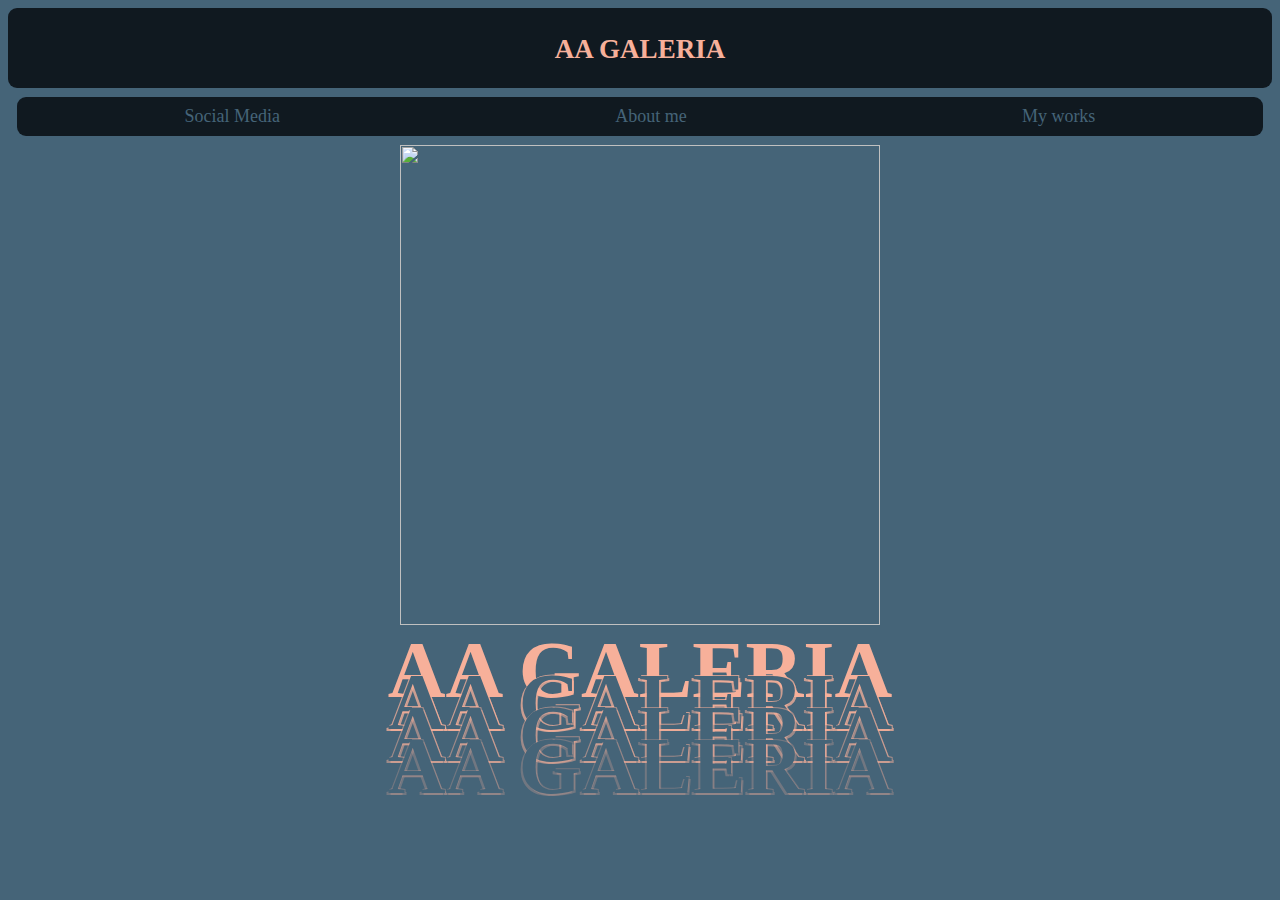
==== index.html @ 70bd68d5 ":)" ====
<!DOCTYPE html>
<html lang="en">
<head>
    <meta charset="UTF-8">
    <meta name="viewport" content="width=device-width, initial-scale=1.0">
    <title>AA GALERIA</title>

    <link rel="stylesheet" href="header_style.css">
    <link rel="stylesheet" href="cont1_style.css">

    <style>
        body {
            background-color: #456478;
            display: flex;
            align-content: center;
            flex-direction: column;
        }
    </style>

</head>
<body>
    <section>
        <div class="header_cont">
            <!-- <header> -->
                <nav class="aa_g">
                    <h1>
                        <a class="aag_navigator" href="#aag">AA GALERIA</a>
                    </h1>
                </nav>

                
            <!-- </header> -->
        </div>

        <div class="navigators_cont">
            <nav class="navs">
                <a class="navigator" href="#socmeds_section">Social Media</a>
                <a class="navigator" href="#about_me_sect">About me</a>
                <a class="navigator" href="#works_section">My works</a>
            </nav>
        </div>
    </section>

    <section class="cont1">
        <div class="aag_cont">
            <p class="aag4">
                AA GALERIA
            </p>
            <p class="aag3">
                AA GALERIA
            </p>
            <p class="aag2">
                AA GALERIA
            </p>
            <p class="aag1">
                AA GALERIA
            </p>
        </div>
        <img class="aag_1_img" src="https://res.cloudinary.com/damtc4g0q/image/upload/v1724324922/aagal_d73ar1.jpg" alt="">
    </section>
</body>
</html>
---- header_style.css ----
.header_cont {
    background-color: #101920;
    display: flex;
    height: 5vh auto;
    justify-content: center;
    /* align-items: center; */
    border-radius: 1vh;
}


.aa_g {
    /* display: flex; */
}

.aag_navigator, .navigator {
    text-decoration: none;
}

.aag_navigator {
    /* display: flex; */
    /* align-self: left; */
    margin: 1vh;
    color: #F7B09A;
    font-family: 'Old Standard TT';
    font-style: bold;
    font-size: 3vh;
}

.navigators_cont {
    background-color: #101920;
    margin: 1vh;
    border-radius: 1vh;
}

.navs {
    height: auto;
    display: flex;
    justify-content: space-around;
    align-items: center;
    /* width: 10vh; */
    /* display: flex; */
    margin-right: 1vh auto;
    /* flex-grow: 1; */
    /* align-self: left; */
    /* flex-wrap: nowrap; */
    /* flex-direction: row; */
    /* margin-left: 80% auto; */
}

.navigator {
    /* display: flex; */
    text-decoration: none;
    font-size: 2vh;
    width: auto;
    color: rgb(69 100 120);
    text-align: center;


    margin: 1vh;

    transition: text-shadow 0.3s,
    color 0.3s;
}

.navigator:hover {
    text-shadow: 0 0 10px  #F7B09A;
    color: #F7B09A;
}
---- cont1_style.css ----
.cont1 {
    display: flex;
    /* grid-template-columns: 1fr;
    grid-template-rows: 1fr;
    place-items: center; */
    align-items: center;
    flex-direction: column-reverse;

    /* flex-direction: column-reverse; */
    /* justify-content: space-around; */
    /* align-content: center; */
    /* grid-template-rows: auto; */
    /* grid-template-columns: 1fr; */
    /* grid-template-rows: 1fr; */

    /* background-color: #001322; */

    /* height: 98vb;
    width: 100%; */

    /* place-items: center; */
}

.aag_cont {
    display: flex;
    /* justify-content: center; */
    align-items: center;
    flex-direction: column-reverse;
    /* grid-area: 1 / 1;
    margin-bottom: 20vb; */
}

.aag_1_img {
    /* margin-top: 5vh; */
    /* display: flex; */
    height: 30vb;
    width: 30vb;
    /* border-radius: 2vb; */


    /* grid-area: 1 / 1; */

    /* margin-right: 120vb;
    margin-top: 20vb; */
}

.aag2 {
    text-shadow: 
                2px 2px 0 rgba(247, 176, 154, 0.75),  
            /* -1px -1px 0 rgba(247, 176, 154, 0.75), */
                1px -1px 0 rgba(247, 176, 154, 0.75),
            -2px 2px 0 rgba(247, 176, 154, 0.75);
    
}

.aag3 {
    text-shadow: 
        2px 2px 0 rgba(247, 176, 154, 0.5),  
    /* -1px -1px 0 rgba(247, 176, 154, 0.5), */
        1px -1px 0 rgba(247, 176, 154, 0.5),
        -2px 2px 0 rgba(247, 176, 154, 0.5);
    
}

.aag4 {
    color: rgb(69 100 120);

    text-shadow: 
        2px 2px 0 rgba(247, 176, 154, 0.25),  
    /* -1px -1px 0 rgba(247, 176, 154, 0.25), */
        1px -1px 0 rgba(247, 176, 154, 0.25),
        -2px 2px 0 rgba(247, 176, 154, 0.25);
}

.aag1 {
    display: flex;
    font-family: 'Old Standard TT';
    font-style: normal;
    font-weight: 700;
    font-size: 6vh;
    color: #F7B09A;
    
    height: 3vb;
    margin: 0%;
    text-align: center;

    transition: text-shadow 0.7s,
    color 0.7s;

}

.aag2, .aag3, .aag4 {
    display: flex;
    font-family: 'Old Standard TT';
    font-style: normal;
    font-weight: 700;
    font-size: 6vh;
    color: rgb(69, 100, 120);

    height: 3vb;
    
    margin: 0%;

    transition: text-shadow 0.7s,
    color 0.7s;

    text-align: center;
}

.aag_cont:hover .aag1 {
    /* background-color: blue; */
    text-shadow: 0 0 20px #F7B09A;
    color: white;
    transition-delay: 0.6s;
}

.aag_cont:hover .aag2 {
    /* background-color: blue; */
    text-shadow: 0 0 20px #F7B09A;
    color: rgb(212, 196, 172);
    transition-delay: 0.4s;
}

.aag_cont:hover .aag3 {
    /* background-color: blue; */
    text-shadow: 0 0 15px #F7B09A;
    color: rgb(170, 187, 139);
    transition-delay: 0.2s;
}

.aag_cont:hover .aag4 {
    text-shadow: 0 0 15px #F7B09A;
    color: rgb(109, 160, 124);
}

/* .aag_1_img {
    width: 300px;
    height: 300px;
    border-radius: 10px;
} */

@media (min-width: 475px) {
    .aag1, .aag2, .aag3, .aag4 {
        font-size: 4rem; 
        height: 2rem;
    }

    .aag_1_img {
        height: 20rem;
        width: 20rem;
       
    }

}


@media (min-width: 640px) {
    .aag1, .aag2, .aag3, .aag4 {
        font-size: 5rem; 
        height: 2rem;
    }

    .aag_1_img {
        height: 30rem;
        width: 30rem;
       
    }
}
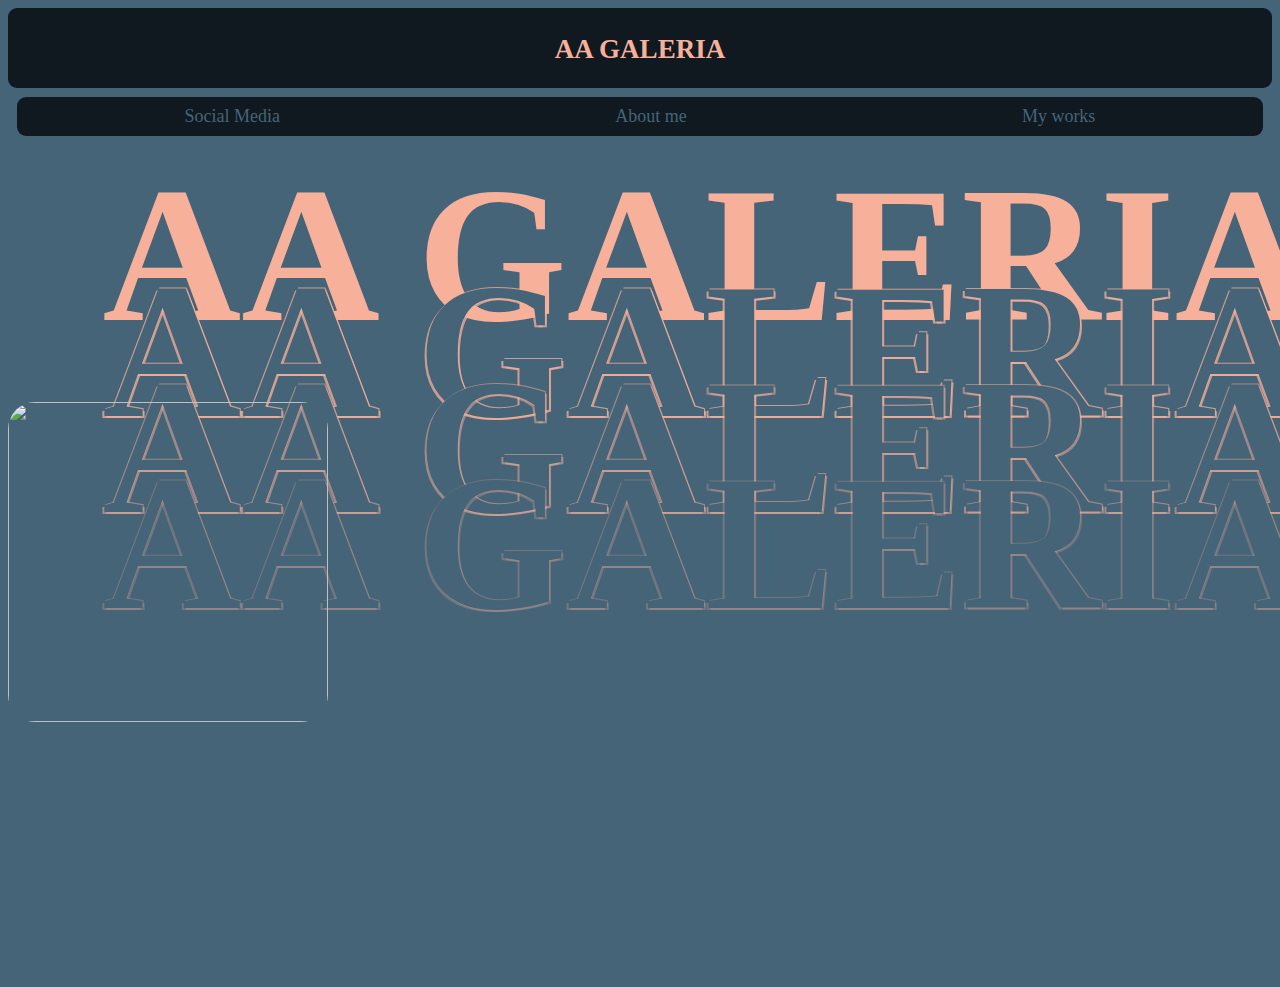
==== commit 61436ef0: ":)" ====
--- a/index.html
+++ b/index.html
@@ -32,14 +32,14 @@
             <!-- </header> -->
         </div>
 
-        <div class="navigators_cont">
-            <nav class="navs">
-                <a class="navigator" href="#socmeds_section">Social Media</a>
-                <a class="navigator" href="#about_me_sect">About me</a>
-                <a class="navigator" href="#works_section">My works</a>
-            </nav>
-        </div>
     </section>
+    <div class="navigators_cont">
+        <nav class="navs">
+            <a class="navigator" href="#socmeds_section">Social Media</a>
+            <a class="navigator" href="#about_me_sect">About me</a>
+            <a class="navigator" href="#works_section">My works</a>
+        </nav>
+    </div>
 
     <section class="cont1">
         <div class="aag_cont">
--- a/header_style.css
+++ b/header_style.css
@@ -27,6 +27,8 @@
 }
 
 .navigators_cont {
+    position: sticky;
+    top: 10px;
     background-color: #101920;
     margin: 1vh;
     border-radius: 1vh;
--- a/cont1_style.css
+++ b/cont1_style.css
@@ -31,6 +31,8 @@
 }
 
 .aag_1_img {
+    border-radius: 3vb;
+    /* box-shadow: 5px 5px 1px rgba(0, 0, 0, 0.514); */
     /* margin-top: 5vh; */
     /* display: flex; */
     height: 30vb;
@@ -157,12 +159,53 @@
 @media (min-width: 640px) {
     .aag1, .aag2, .aag3, .aag4 {
         font-size: 5rem; 
-        height: 2rem;
+        height: 2.2rem;
     }
 
     .aag_1_img {
         height: 30rem;
         width: 30rem;
-       
+    }
+}
+
+@media (min-width: 768px) {
+    .aag1, .aag2, .aag3, .aag4 {
+        font-size: 7rem; 
+        height: 3.3rem;
+    }
+
+    .aag_1_img {
+        height: 40rem;
+        width: 40rem;
+    }
+}
+
+@media (min-width: 1024px) {
+    .cont1 {
+        /* background-color: rgb(6, 21, 37); */
+        display: grid;
+        grid-template-columns: 1fr;
+        grid-template-rows: 1fr;
+        place-items: center;
+        /* height: 100vh; */
+    }
+
+    .cont1 .aag_cont {
+        grid-area: 1 / 1;
+        margin-bottom: 50vb;
+    }
+
+    .aag1, .aag2, .aag3, .aag4 {
+        font-size: 12rem; 
+        height: 6rem;
+    }
+
+    .cont1 .aag_1_img {
+        height: 20rem;
+        width: 20rem;
+        grid-area: 1 / 1;
+
+        margin-right: 120vb;
+        /* margin-top: 300px; */
     }
 }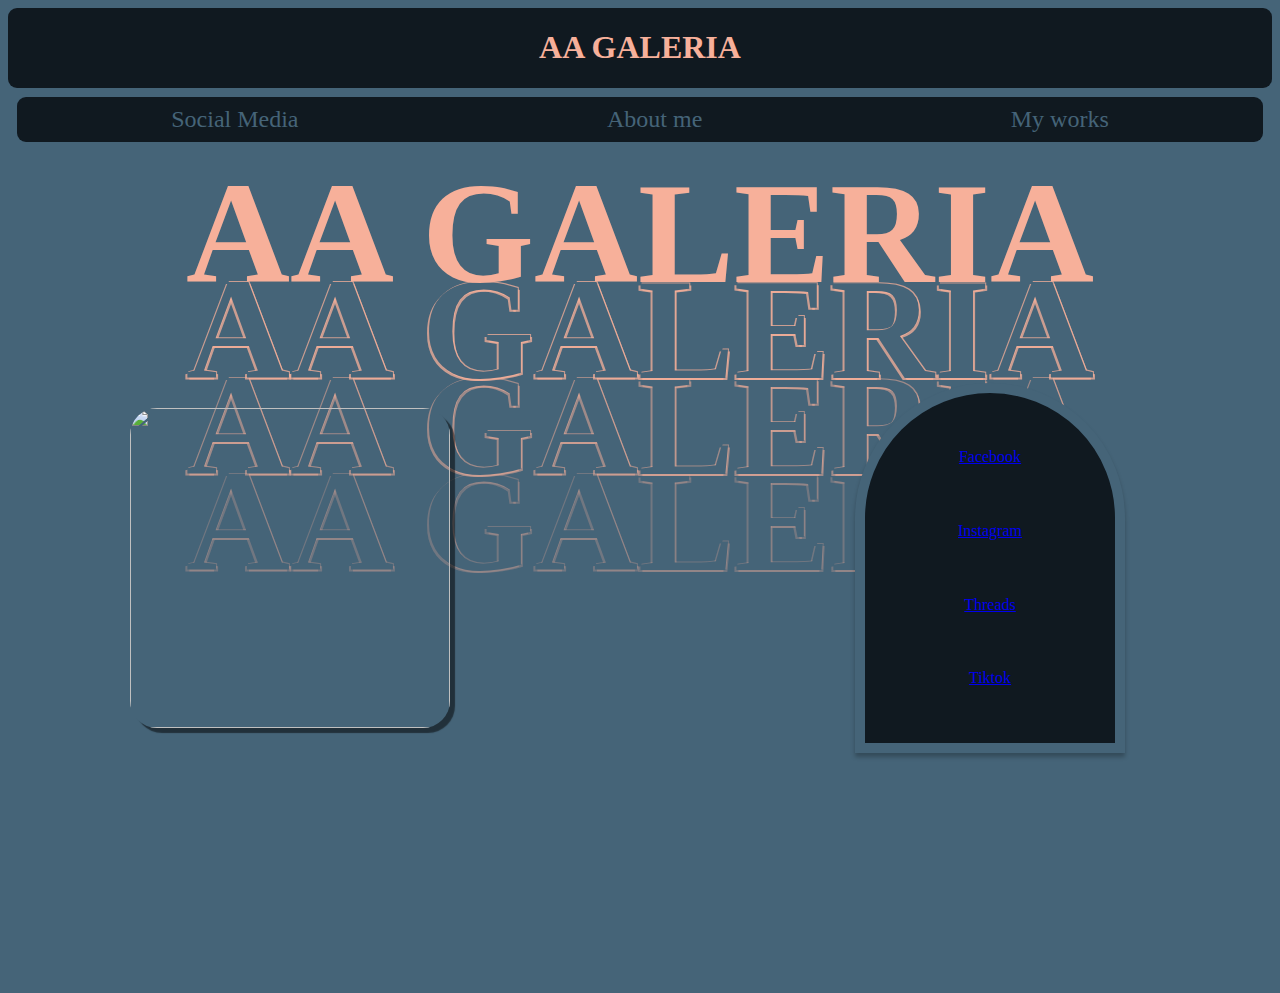
==== commit 9673ad27: ":)" ====
--- a/index.html
+++ b/index.html
@@ -43,20 +43,26 @@
 
     <section class="cont1">
         <div class="aag_cont">
-            <p class="aag4">
+            <p class="aag1">
+                AA GALERIA
+            </p>
+            <p class="aag2">
                 AA GALERIA
             </p>
             <p class="aag3">
                 AA GALERIA
             </p>
-            <p class="aag2">
-                AA GALERIA
-            </p>
-            <p class="aag1">
+            <p class="aag4">
                 AA GALERIA
             </p>
         </div>
         <img class="aag_1_img" src="https://res.cloudinary.com/damtc4g0q/image/upload/v1724324922/aagal_d73ar1.jpg" alt="">
+        <div class="drawing_1">
+            <a class="socmed_link" href="https://www.facebook.com/profile.php?id=100075645289081&mibextid=ZbWKwL" target="_blank">Facebook</a>
+            <a class="socmed_link" href="https://www.instagram.com/aa_galeria?igsh=aWtuY2doNnJsN25s" target="_blank">Instagram</a>
+            <a class="socmed_link" href="https://www.threads.net/@aa_galeria" target="_blank">Threads</a>
+            <a class="socmed_link" href="https://www.tiktok.com/@aa_galeria?_t=8p6CY7mWbJw&_r=1" target="_blank">Tiktok</a>
+        </div>
     </section>
 </body>
 </html>--- a/header_style.css
+++ b/header_style.css
@@ -8,8 +8,8 @@
 }
 
 
-.aa_g {
-    /* display: flex; */
+.aag_cont {
+    /* background: linear-gradient(to bottom, #101920, #040608); */
 }
 
 .aag_navigator, .navigator {
@@ -27,6 +27,7 @@
 }
 
 .navigators_cont {
+    z-index: 7;
     position: sticky;
     top: 10px;
     background-color: #101920;
@@ -68,3 +69,13 @@
     text-shadow: 0 0 10px  #F7B09A;
     color: #F7B09A;
 }
+
+@media (min-width: 1024px) {
+    .aag_navigator {
+        font-size: 2rem;
+    }
+
+    .navigator {
+        font-size: 1.5rem;
+    }
+}
--- a/cont1_style.css
+++ b/cont1_style.css
@@ -25,14 +25,15 @@
     display: flex;
     /* justify-content: center; */
     align-items: center;
-    flex-direction: column-reverse;
+    flex-direction: column;
     /* grid-area: 1 / 1;
     margin-bottom: 20vb; */
 }
 
 .aag_1_img {
+    z-index: 5;
     border-radius: 3vb;
-    /* box-shadow: 5px 5px 1px rgba(0, 0, 0, 0.514); */
+    box-shadow: 5px 5px 1px rgba(0, 0, 0, 0.514);
     /* margin-top: 5vh; */
     /* display: flex; */
     height: 30vb;
@@ -46,16 +47,23 @@
     margin-top: 20vb; */
 }
 
+.drawing_1 {
+    display: none;
+}
+
 .aag2 {
+    z-index: 3;
     text-shadow: 
                 2px 2px 0 rgba(247, 176, 154, 0.75),  
             /* -1px -1px 0 rgba(247, 176, 154, 0.75), */
                 1px -1px 0 rgba(247, 176, 154, 0.75),
             -2px 2px 0 rgba(247, 176, 154, 0.75);
     
+    
 }
 
 .aag3 {
+    z-index: 2;
     text-shadow: 
         2px 2px 0 rgba(247, 176, 154, 0.5),  
     /* -1px -1px 0 rgba(247, 176, 154, 0.5), */
@@ -65,6 +73,7 @@
 }
 
 .aag4 {
+    z-index: 1;
     color: rgb(69 100 120);
 
     text-shadow: 
@@ -88,6 +97,8 @@
 
     transition: text-shadow 0.7s,
     color 0.7s;
+
+    z-index: 4;
 
 }
 
@@ -190,22 +201,131 @@
         /* height: 100vh; */
     }
 
-    .cont1 .aag_cont {
+    .aag_cont {
         grid-area: 1 / 1;
         margin-bottom: 50vb;
-    }
-
-    .aag1, .aag2, .aag3, .aag4 {
-        font-size: 12rem; 
+
+        /* display: flex;
+        flex-direction: column-reverse; */
+    }
+
+    .aag1, .aag2, .aag3, .aag4 {
+        font-size: 9rem; 
         height: 6rem;
     }
 
-    .cont1 .aag_1_img {
+    .aag_1_img {
         height: 20rem;
         width: 20rem;
         grid-area: 1 / 1;
 
-        margin-right: 120vb;
+        margin-right: 700px;
         /* margin-top: 300px; */
     }
+
+    .drawing_1 {
+        z-index: 6;
+        display: flex;
+        flex-direction: column;
+        justify-content: space-evenly;
+        align-items: center;
+        
+        grid-area: 1 / 1;
+
+        width: 250px;
+        height: 350px;
+
+        /* position: absolute;
+        top: 200px;
+        left: 600px; */
+        /* margin-top: 20vb; */
+        margin-left: 700px;
+
+        background: #101920;
+        border: 10px solid #456478;
+        box-shadow: 0px 4px 4px rgba(0, 0, 0, 0.25);
+        border-radius: 200px 200px 0px 0px;
+    }
+}
+
+@media (min-width: 1440px) {
+    .aag1, .aag2, .aag3, .aag4 {
+        font-size: 12rem; 
+        height: 6rem;
+    }
+
+    .aag_1_img {
+        height: 22rem;
+        width: 22rem;
+
+        margin-right: 1000px;
+    }
+
+    .drawing_1 {
+        margin-left: 70rem;
+    }
+}
+
+/* @media (min-width: 1536px) {
+    .aag1, .aag2, .aag3, .aag4 {
+        font-size: 12rem; 
+        height: 6rem;
+    }
+
+    .aag_1_img {
+        height: 22rem;
+        width: 22rem;
+
+        margin-right: 1000px;
+    }
+
+    .drawing_1 {
+        margin-left: 70rem;
+    }
+} */
+
+@media (min-width: 1841px) {
+    .aag1, .aag2, .aag3, .aag4 {
+        font-size: 15rem; 
+        height: 7rem;
+    }
+
+    .aag_1_img {
+        height: 25rem;
+        width: 25rem;
+
+        margin-right: 1400px;
+    }
+
+    .drawing_1 {
+        width: 350px;
+        height: 450px;
+        margin-left: 90rem;
+    }
+}
+
+@media (min-width:2048px) {
+    .aag1, .aag2, .aag3, .aag4 {
+        font-size: 17rem; 
+        height: 7rem;
+    }
+
+    .aag_1_img {
+        height: 25rem;
+        width: 25rem;
+
+        margin-right: 1500px;
+        margin-bottom: 100px;
+    }
+
+    .drawing_1 {
+        width: 450px;
+        height: 550px;
+        margin-left: 90rem;
+        margin-bottom: 100px;
+
+        border-radius: 15rem 15rem 0px 0px;
+    }
+
+
 }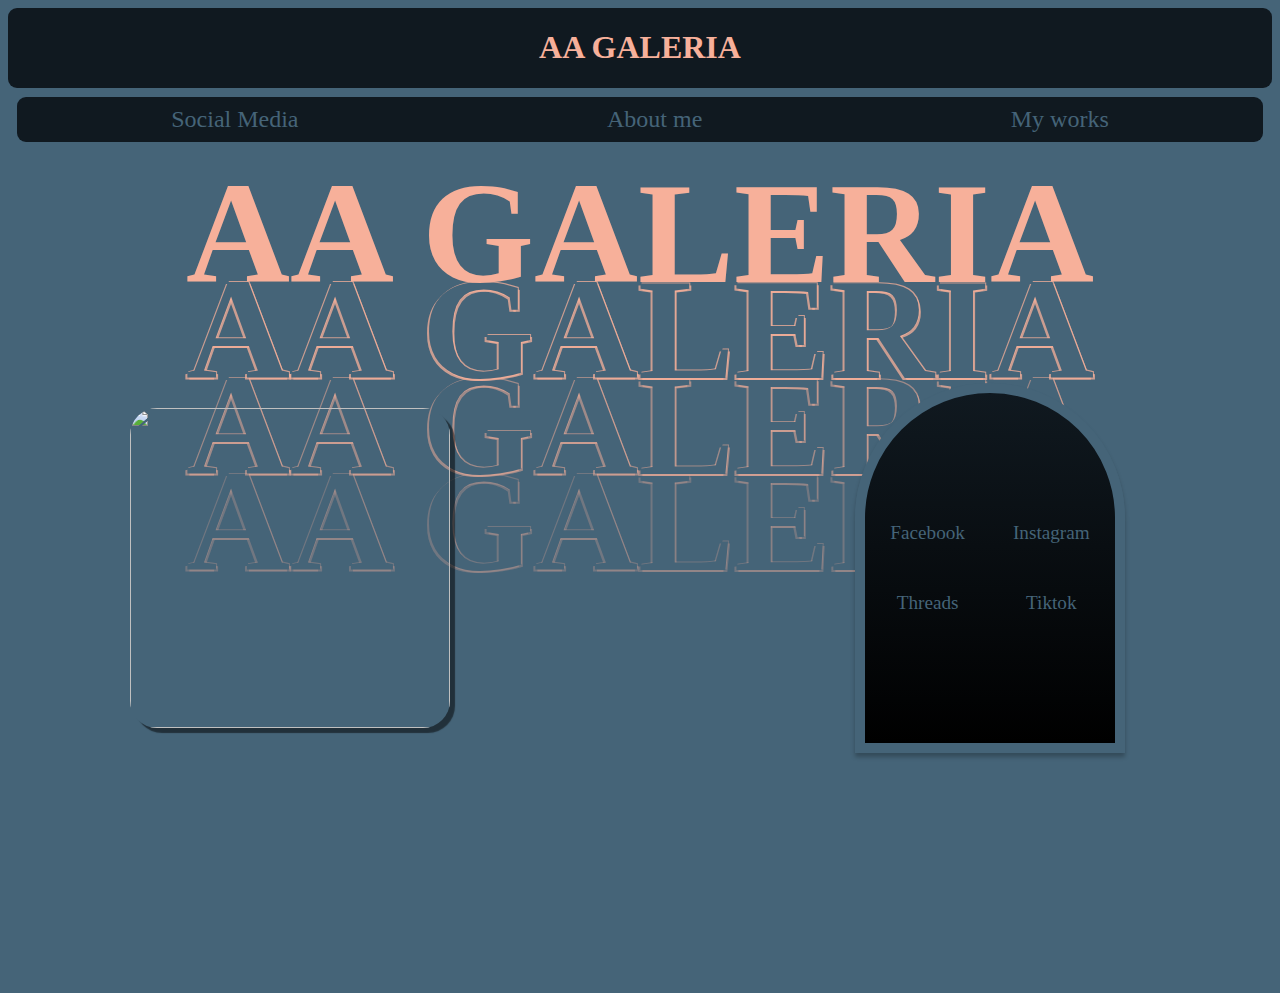
==== commit 183aca77: ":)" ====
--- a/index.html
+++ b/index.html
@@ -58,10 +58,22 @@
         </div>
         <img class="aag_1_img" src="https://res.cloudinary.com/damtc4g0q/image/upload/v1724324922/aagal_d73ar1.jpg" alt="">
         <div class="drawing_1">
-            <a class="socmed_link" href="https://www.facebook.com/profile.php?id=100075645289081&mibextid=ZbWKwL" target="_blank">Facebook</a>
-            <a class="socmed_link" href="https://www.instagram.com/aa_galeria?igsh=aWtuY2doNnJsN25s" target="_blank">Instagram</a>
-            <a class="socmed_link" href="https://www.threads.net/@aa_galeria" target="_blank">Threads</a>
-            <a class="socmed_link" href="https://www.tiktok.com/@aa_galeria?_t=8p6CY7mWbJw&_r=1" target="_blank">Tiktok</a>
+            <div class="socmed_cont" id="socmeds_section">
+                <a class="socmed_link" href="https://www.facebook.com/profile.php?id=100075645289081&mibextid=ZbWKwL" target="_blank">Facebook</a>
+                <a class="socmed_link" href="https://www.instagram.com/aa_galeria?igsh=aWtuY2doNnJsN25s" target="_blank">Instagram</a>
+                <a class="socmed_link" href="https://www.threads.net/@aa_galeria" target="_blank">Threads</a>
+                <a class="socmed_link" href="https://www.tiktok.com/@aa_galeria?_t=8p6CY7mWbJw&_r=1" target="_blank">Tiktok</a>
+            </div>
+        </div>
+    </section>
+
+    <section id="socmeds_section">
+        <div class="disappear_nav">
+            <div>
+                <a class="socmed_link" href="https://www.facebook.com/profile.php?id=100075645289081&mibextid=ZbWKwL" target="_blank">Facebook</a>
+                <a class="socmed_link" href="https://www.instagram.com/aa_galeria?igsh=aWtuY2doNnJsN25s" target="_blank">Instagram</a>
+                <a class="socmed_link" href="https://www.threads.net/@aa_galeria" target="_blank">Threads</a>
+                <a class="socmed_link" href="https://www.tiktok.com/@aa_galeria?_t=8p6CY7mWbJw&_r=1" target="_blank">Tiktok</a>
         </div>
     </section>
 </body>
--- a/header_style.css
+++ b/header_style.css
@@ -8,9 +8,9 @@
 }
 
 
-.aag_cont {
+/* .aag_cont { */
     /* background: linear-gradient(to bottom, #101920, #040608); */
-}
+/* } */
 
 .aag_navigator, .navigator {
     text-decoration: none;
@@ -79,3 +79,13 @@
         font-size: 1.5rem;
     }
 }
+
+@media (min-width: 2048px) {
+    .aag_navigator {
+        font-size: 4rem;
+    }
+
+    .navigator {
+        font-size: 2.5rem;
+    }
+}
--- a/cont1_style.css
+++ b/cont1_style.css
@@ -5,6 +5,8 @@
     place-items: center; */
     align-items: center;
     flex-direction: column-reverse;
+
+    /* background-color: #101920; */
 
     /* flex-direction: column-reverse; */
     /* justify-content: space-around; */
@@ -152,6 +154,31 @@
     border-radius: 10px;
 } */
 
+.disappear_nav {
+    margin-top: 10vb;
+    background-color: #101920;
+    display: flex;
+    justify-content: space-around;
+    align-items: center;
+    border-radius: 1vh;
+}
+
+.socmed_link {
+    text-decoration: none;
+    color: #456478;
+    margin: 1vb;
+
+    transition: color 0.5s,
+    text-shadow 0.5s;
+}
+
+.socmed_link:hover {
+    color: #F7B09A;
+    text-shadow: 0 0 2vh #F7B09A;
+
+    /* box-shadow: 0 1vb 1vb #F7B09A; */
+}
+
 @media (min-width: 475px) {
     .aag1, .aag2, .aag3, .aag4 {
         font-size: 4rem; 
@@ -192,6 +219,10 @@
 }
 
 @media (min-width: 1024px) {
+    .disappear_nav {
+        display: none;
+    }
+
     .cont1 {
         /* background-color: rgb(6, 21, 37); */
         display: grid;
@@ -226,9 +257,11 @@
     .drawing_1 {
         z-index: 6;
         display: flex;
-        flex-direction: column;
+        /* flex-direction: column; */
         justify-content: space-evenly;
         align-items: center;
+
+        background: linear-gradient(to bottom, #101920, #000000);
         
         grid-area: 1 / 1;
 
@@ -241,10 +274,22 @@
         /* margin-top: 20vb; */
         margin-left: 700px;
 
-        background: #101920;
+        /* background: #101920; */
         border: 10px solid #456478;
         box-shadow: 0px 4px 4px rgba(0, 0, 0, 0.25);
         border-radius: 200px 200px 0px 0px;
+    }
+
+    .socmed_cont {
+        display: grid;
+        grid-template-columns: auto auto;
+        width: auto;
+        place-items: center;
+    }
+
+    .socmed_link {
+        margin: 1.5rem;
+        font-size: 1.2rem;
     }
 }
 
@@ -326,6 +371,57 @@
 
         border-radius: 15rem 15rem 0px 0px;
     }
-
-
+}
+
+@media (min-width: 2560px) {
+    .cont1 {
+        display: flex;
+        flex-direction: row;
+        justify-content: center;
+        /* align-content: center; */
+        /* grid-template-columns: auto auto auto;
+        grid-template-rows: 0fr;
+        place-items: none; */
+    }
+
+    .aag_cont {
+        margin: 0%;
+        order: 2;
+        /* display: inline-block; */
+    }
+
+    .aag1, .aag2, .aag3, .aag4 {
+        /* display: flex; */
+
+        font-size: 12rem; 
+        height: 8rem;
+
+    }
+
+    .aag_1_img {
+        /* display: inline-block; */
+        margin: 0%;
+        order: 1;
+
+        /* height: 27rem;
+        width: 27rem; */
+
+        /* margin-right: 1800px;
+        margin-bottom: 100px; */
+    }
+
+    .drawing_1 {
+        /* display: inline-block; */
+        margin: 0%;
+        order: 3;
+        /* width: 450px;
+        height: 550px;
+        margin-left: 120rem; */
+        /* margin-bottom: 100px; */
+
+        /* border-radius: 15rem 15rem 0px 0px; */
+    }
+    .socmed_link {
+        font-size: 2rem;
+    }
 }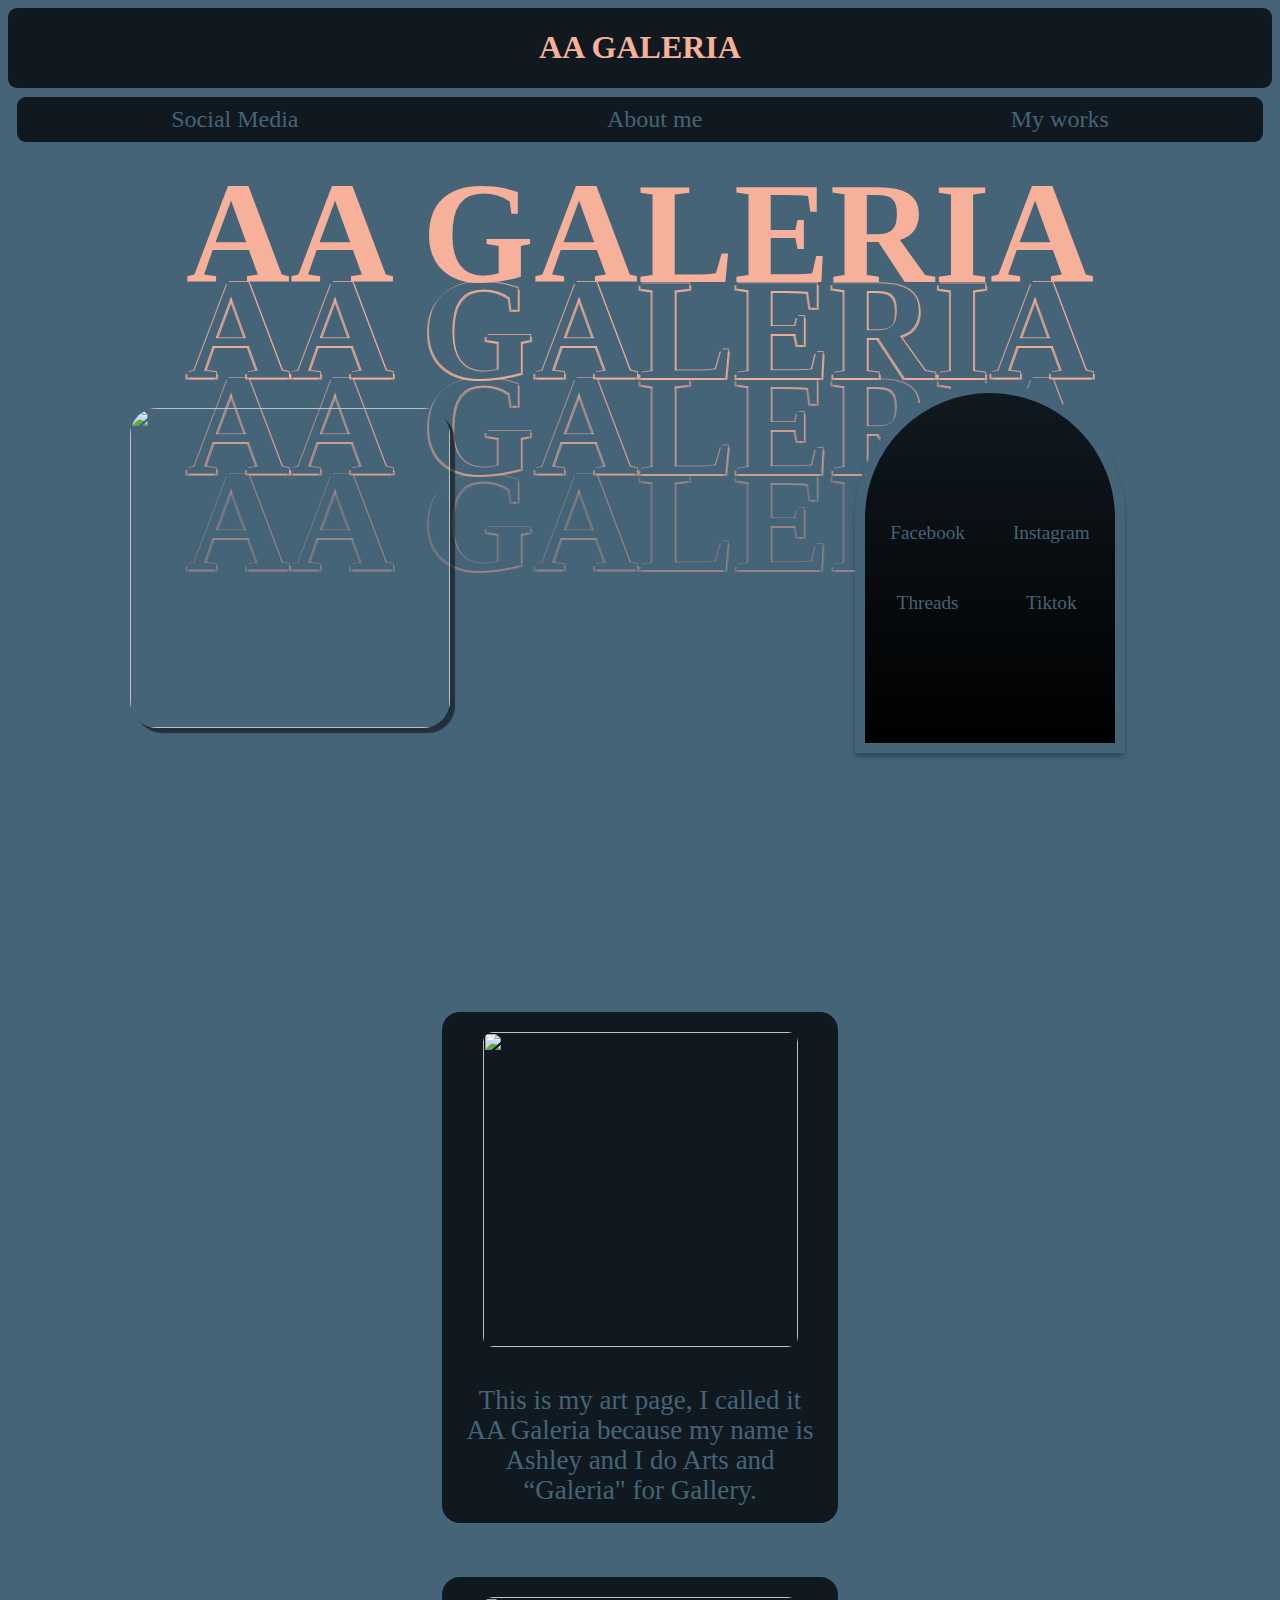
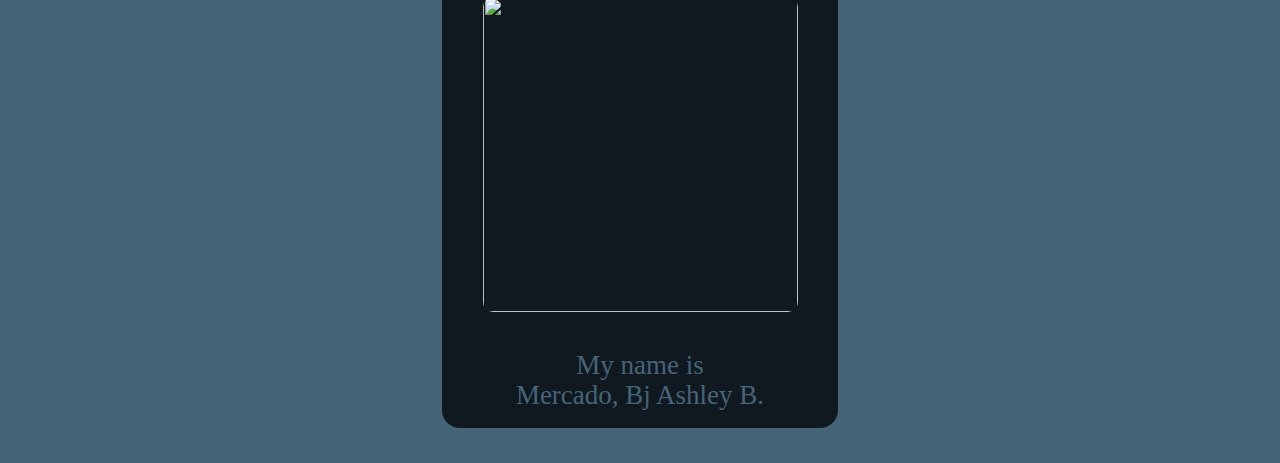
==== commit e2b81f13: ":)" ====
--- a/index.html
+++ b/index.html
@@ -7,6 +7,7 @@
 
     <link rel="stylesheet" href="header_style.css">
     <link rel="stylesheet" href="cont1_style.css">
+    <link rel="stylesheet" href="about_me_style.css">
 
     <style>
         body {
@@ -69,12 +70,34 @@
 
     <section id="socmeds_section">
         <div class="disappear_nav">
-            <div>
                 <a class="socmed_link" href="https://www.facebook.com/profile.php?id=100075645289081&mibextid=ZbWKwL" target="_blank">Facebook</a>
                 <a class="socmed_link" href="https://www.instagram.com/aa_galeria?igsh=aWtuY2doNnJsN25s" target="_blank">Instagram</a>
                 <a class="socmed_link" href="https://www.threads.net/@aa_galeria" target="_blank">Threads</a>
                 <a class="socmed_link" href="https://www.tiktok.com/@aa_galeria?_t=8p6CY7mWbJw&_r=1" target="_blank">Tiktok</a>
         </div>
     </section>
+
+    <section class="about_me" id="about_me_sect">
+        <div class="cont3">
+            <div class="aag_intro">
+                <img class="aag2_img" src="https://res.cloudinary.com/damtc4g0q/image/upload/v1724324922/aagal_d73ar1.jpg" alt="">
+                <p class="aag_intro_txt">
+                    This is my art page, I called it AA Galeria because my name is <span class="glow_aag">A</span>shley and I do <span class="glow_aag">A</span>rts and “<span class="glow_aag">Galeria</span>" for Gallery.    
+                </p>
+            </div>
+            <div class="me_intro">
+                <img class="me_intro_img" src="https://res.cloudinary.com/damtc4g0q/image/upload/v1724324946/Ash_xzbngl.jpg" alt="">
+                <p class="me_intro_txt">
+                    My name is <br>
+                    <span class="mi_name">
+                        Mercado, Bj Ashley B.
+                    </span>
+                </p>
+                <!-- <p class="mi_name">
+                    Mercado, Bj Ashley B.
+                </p> -->
+            </div>
+        </div>
+    </section>
 </body>
 </html>--- a/cont1_style.css
+++ b/cont1_style.css
@@ -375,17 +375,18 @@
 
 @media (min-width: 2560px) {
     .cont1 {
+        /* width: 100%; */
         display: flex;
         flex-direction: row;
         justify-content: center;
-        /* align-content: center; */
+        /* align-items: center; */
         /* grid-template-columns: auto auto auto;
         grid-template-rows: 0fr;
         place-items: none; */
     }
 
     .aag_cont {
-        margin: 0%;
+        margin: 2%;
         order: 2;
         /* display: inline-block; */
     }
@@ -400,7 +401,7 @@
 
     .aag_1_img {
         /* display: inline-block; */
-        margin: 0%;
+        margin: 2%;
         order: 1;
 
         /* height: 27rem;
@@ -412,7 +413,7 @@
 
     .drawing_1 {
         /* display: inline-block; */
-        margin: 0%;
+        margin: 2%;
         order: 3;
         /* width: 450px;
         height: 550px;
--- a/about_me_style.css
+++ b/about_me_style.css
@@ -0,0 +1,55 @@
+.about_me {
+    display: flex;
+    justify-content: center;
+    /* justify-content: space-around; */
+}
+
+.cont3 {
+    display: grid;
+    grid-template-columns: auto;
+    grid-template-rows: auto auto;
+    /* justify-content: space-around; */
+}
+
+.aag_intro, .me_intro {
+    /* width: 300px; */
+    /* height: 400px; */
+
+    background: rgb(16, 25, 32);
+    border-radius: 2vh;
+
+    margin: 3vh;
+
+    display: flex;
+    /* justify-content: space-around; */
+    align-items: center;
+    flex-direction: column;
+    flex-wrap: nowrap;
+    /* align-items: center; */
+}
+
+.aag2_img, .me_intro_img {
+    margin: 20px;
+    width: 35vh;
+    height: 35vh;
+    border-radius: 10px;
+    /* display: flex;
+    flex-wrap: wrap; */
+
+    transition: opacity 0.3s,
+    color 0.3s;
+}
+
+.aag_intro_txt, .me_intro_txt {
+    margin: 2vh;
+    width: 40vh;
+    /* height: 170px; */
+    font-family: 'Old Standard TT';
+    font-style: normal;
+    font-weight: 400;
+    font-size: 3vh;
+    line-height: 30px;
+    text-align: center;
+                
+    color: #456478;
+}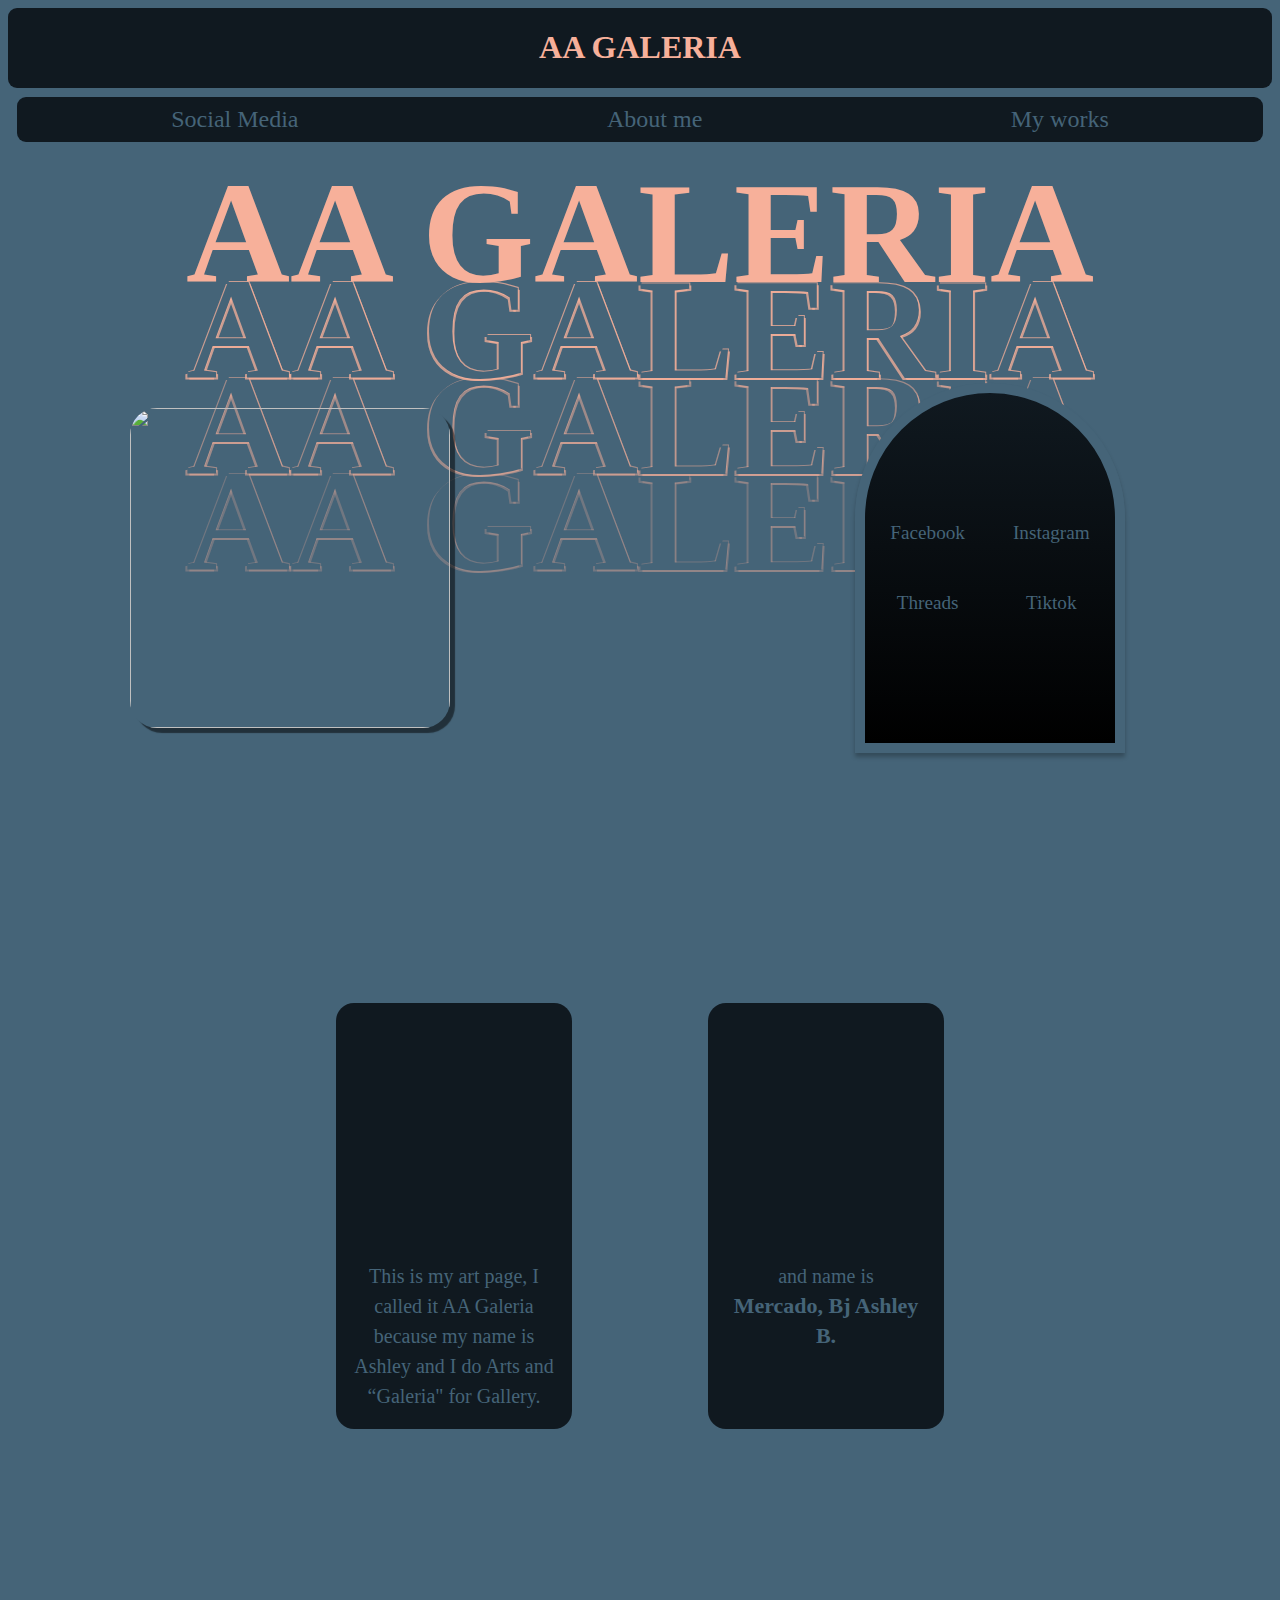
==== commit 8a26b7cc: ":)" ====
--- a/index.html
+++ b/index.html
@@ -88,7 +88,7 @@
             <div class="me_intro">
                 <img class="me_intro_img" src="https://res.cloudinary.com/damtc4g0q/image/upload/v1724324946/Ash_xzbngl.jpg" alt="">
                 <p class="me_intro_txt">
-                    My name is <br>
+                    and name is <br>
                     <span class="mi_name">
                         Mercado, Bj Ashley B.
                     </span>
--- a/about_me_style.css
+++ b/about_me_style.css
@@ -1,13 +1,17 @@
 .about_me {
     display: flex;
     justify-content: center;
+    /* margin-top: 5vb; */
+    margin-bottom: 20vb;
     /* justify-content: space-around; */
 }
 
 .cont3 {
-    display: grid;
-    grid-template-columns: auto;
-    grid-template-rows: auto auto;
+    display: flex;
+    flex-direction: column;
+    /* display: grid; */
+    /* grid-template-columns: auto auto; */
+    /* grid-template-rows: auto auto; */
     /* justify-content: space-around; */
 }
 
@@ -16,9 +20,9 @@
     /* height: 400px; */
 
     background: rgb(16, 25, 32);
-    border-radius: 2vh;
+    border-radius: 2vb;
 
-    margin: 3vh;
+    margin: 2vb;
 
     display: flex;
     /* justify-content: space-around; */
@@ -30,8 +34,9 @@
 
 .aag2_img, .me_intro_img {
     margin: 20px;
-    width: 35vh;
-    height: 35vh;
+    height: 200px;
+    /* width: 35vh; */
+    /* height: 35vh; */
     border-radius: 10px;
     /* display: flex;
     flex-wrap: wrap; */
@@ -42,14 +47,101 @@
 
 .aag_intro_txt, .me_intro_txt {
     margin: 2vh;
-    width: 40vh;
+    width: 200px;
     /* height: 170px; */
     font-family: 'Old Standard TT';
     font-style: normal;
     font-weight: 400;
-    font-size: 3vh;
+    font-size: 20px;
     line-height: 30px;
     text-align: center;
                 
     color: #456478;
+}
+
+.me_intro_img:hover {
+    opacity: 0;
+}
+
+.glow_aag {
+    transition: color 0.5s,
+    text-shadow 0.5s;
+}
+
+.aag_intro:hover .glow_aag {
+    color: rgb(255, 255, 255);
+    text-shadow: 0 0 5px rgb(247, 176, 154);
+}
+
+.mi_name {
+    margin: 0px;
+    /* width: 235px; */
+    /* height: 130px; */
+    font-family: 'Old Standard TT';
+    font-style: normal;
+    font-weight: 700;
+    font-size: 22px;
+    /* line-height: 19px; */
+    text-align: center;
+
+    color: #456478;
+
+    transition: color 0.5s,
+    text-shadow 0.5s;
+
+}
+
+.me_intro:hover .mi_name{
+    color: rgb(255, 255, 255);
+    text-shadow: 0 0 5px rgb(247, 176, 154);
+}
+
+@media (min-width: 768px) {
+    .cont3 {
+        display: grid;
+        grid-template-columns: auto auto;
+        column-gap: 100px;
+    }
+}
+
+@media (min-width: 1440px) {
+    .cont3 {
+        column-gap: 15rem;
+    }
+
+    .aag2_img, .me_intro_img {
+        /* margin: 5rem; */
+        height: 20rem;
+        border-radius: 1.1rem;
+    }
+    
+    .aag_intro_txt, .me_intro_txt {
+        font-size: 1.5rem;
+        width: 320px;
+    }
+    
+    .mi_name {
+        font-size: 2rem;
+    }
+}
+
+@media (min-width: 2560px) {
+    .about_me {
+        margin-top: 200px;
+    }
+
+    .aag2_img, .me_intro_img {
+        /* margin: 5rem; */
+        height: 30rem;
+    }
+    
+    .aag_intro_txt, .me_intro_txt {
+        font-size: 2.5rem;
+        width: 480px;
+        line-height: 2.5rem;
+    }
+    
+    .mi_name {
+        font-size: 3rem;
+    }
 }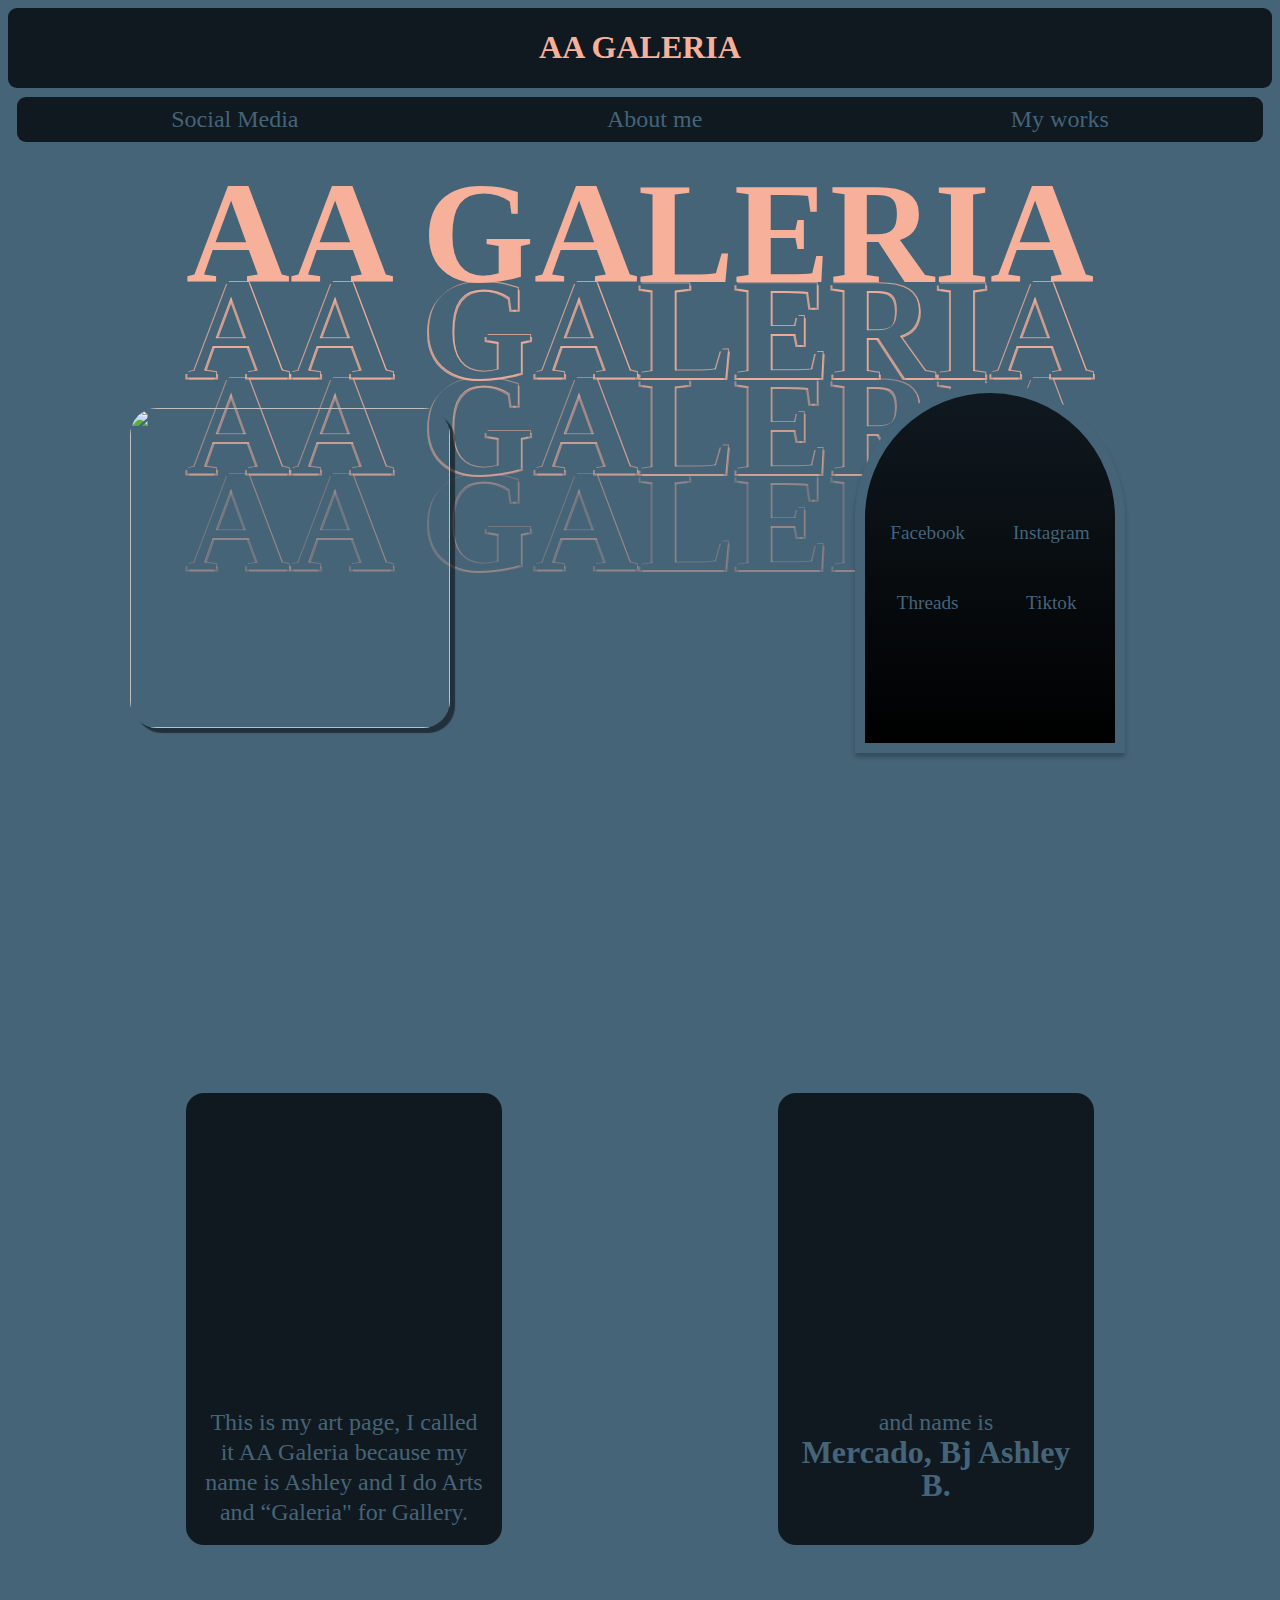
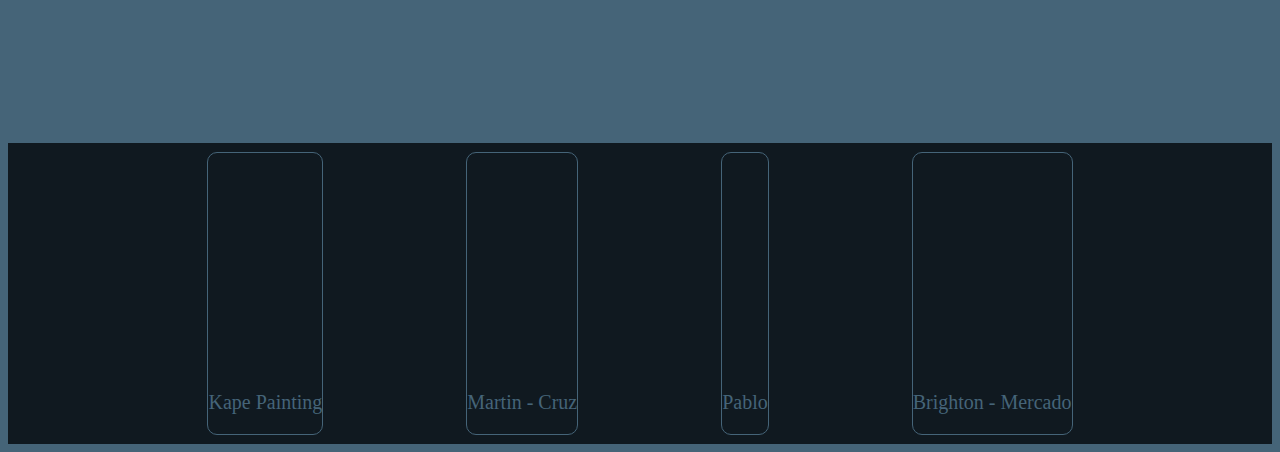
==== commit e4f09970: ":)" ====
--- a/index.html
+++ b/index.html
@@ -8,6 +8,7 @@
     <link rel="stylesheet" href="header_style.css">
     <link rel="stylesheet" href="cont1_style.css">
     <link rel="stylesheet" href="about_me_style.css">
+    <link rel="stylesheet" href="works_style.css">
 
     <style>
         body {
@@ -99,5 +100,37 @@
             </div>
         </div>
     </section>
+
+    <section class="works_sect">
+        <div class="cont4" id="works_section">
+            <div class="proj">
+                <img class="proj_img" src="https://res.cloudinary.com/damtc4g0q/image/upload/v1724324944/kape_painting_dnzcnm.jpg" alt="">
+                <p class="proj_ttl">
+                    Kape Painting
+                </p>
+            </div>
+    
+            <div class="proj">
+                <img class="proj_img" src="https://res.cloudinary.com/damtc4g0q/image/upload/v1724324943/MamCha_qnunjp.jpg" alt="">
+                <p class="proj_ttl">
+                    Martin - Cruz
+                </p>
+            </div>
+    
+            <div class="proj">
+                <img class="proj_img" src="https://res.cloudinary.com/damtc4g0q/image/upload/v1724445423/BGYO_emd1tb.jpg" alt="">
+                <p class="proj_ttl">
+                    Pablo
+                </p>
+            </div>
+    
+            <div class="proj">
+                <img class="proj_img" src="https://res.cloudinary.com/damtc4g0q/image/upload/v1724445425/them_uvnjjq.jpg" alt="">
+                <p class="proj_ttl">
+                    Brighton - Mercado
+                </p>
+            </div>
+        </div>
+    </section>
 </body>
 </html>--- a/about_me_style.css
+++ b/about_me_style.css
@@ -97,6 +97,10 @@
 }
 
 @media (min-width: 768px) {
+    .about_me {
+        margin-top: 10vb;
+    }
+
     .cont3 {
         display: grid;
         grid-template-columns: auto auto;
@@ -104,11 +108,29 @@
     }
 }
 
-@media (min-width: 1440px) {
+@media (min-width: 1024px) {
     .cont3 {
         column-gap: 15rem;
     }
 
+    .aag2_img, .me_intro_img {
+        /* margin: 5rem; */
+        height: 16rem;
+        border-radius: 1rem;
+    }
+    
+    .aag_intro_txt, .me_intro_txt {
+        font-size: 1.5rem;
+        width: 280px;
+    }
+    
+    .mi_name {
+        font-size: 2rem;
+    }
+
+}
+
+@media (min-width: 1440px) {
     .aag2_img, .me_intro_img {
         /* margin: 5rem; */
         height: 20rem;
@@ -120,9 +142,9 @@
         width: 320px;
     }
     
-    .mi_name {
+    /* .mi_name {
         font-size: 2rem;
-    }
+    } */
 }
 
 @media (min-width: 2560px) {
--- a/works_style.css
+++ b/works_style.css
@@ -0,0 +1,70 @@
+.works_sect {
+    background-color: rgb(16, 25, 32);
+    display: flex;
+    justify-content: center;
+}
+
+.cont4 {
+    /* display: grid; */
+    /* grid-template-columns: auto auto auto; */
+    /* place-items: center; */
+    display: flex;
+    align-items: center;
+    flex-direction: column;
+    /* justify-content: space-around; */
+}
+
+.proj {
+    display: grid;
+    place-items: center;
+
+    border: 0.1vb solid #456478;
+    border-radius: 10px;
+    margin: 1vb;
+
+    transition: border 0.5s;
+}
+
+.proj_img {
+    height: 200px;
+    border-radius: 1vb;
+    margin: 1vb;
+
+    color: #456478;
+}
+
+.proj_ttl {
+    font-family: 'Old Standard TT';
+    font-style: normal;
+    font-size: 20px;
+    text-align: center;
+                
+    /* color: rgb(247, 176, 154); */
+    color: #456478;
+
+    transition: color 0.5s;
+}
+
+.proj:hover {
+    border: 0.1vb solid rgb(247, 176, 154);
+}
+
+.proj:hover .proj_ttl {
+    color: rgb(247, 176, 154);
+}
+
+@media (min-width: 768px) {
+    .cont4 {
+        flex-direction: row;
+        justify-content: space-around;
+        /* width: 768px; */
+        flex-wrap: wrap;
+    }
+}
+
+@media (min-width: 1024px) {
+    .cont4 {
+        width: 1008px;
+    }
+}
+
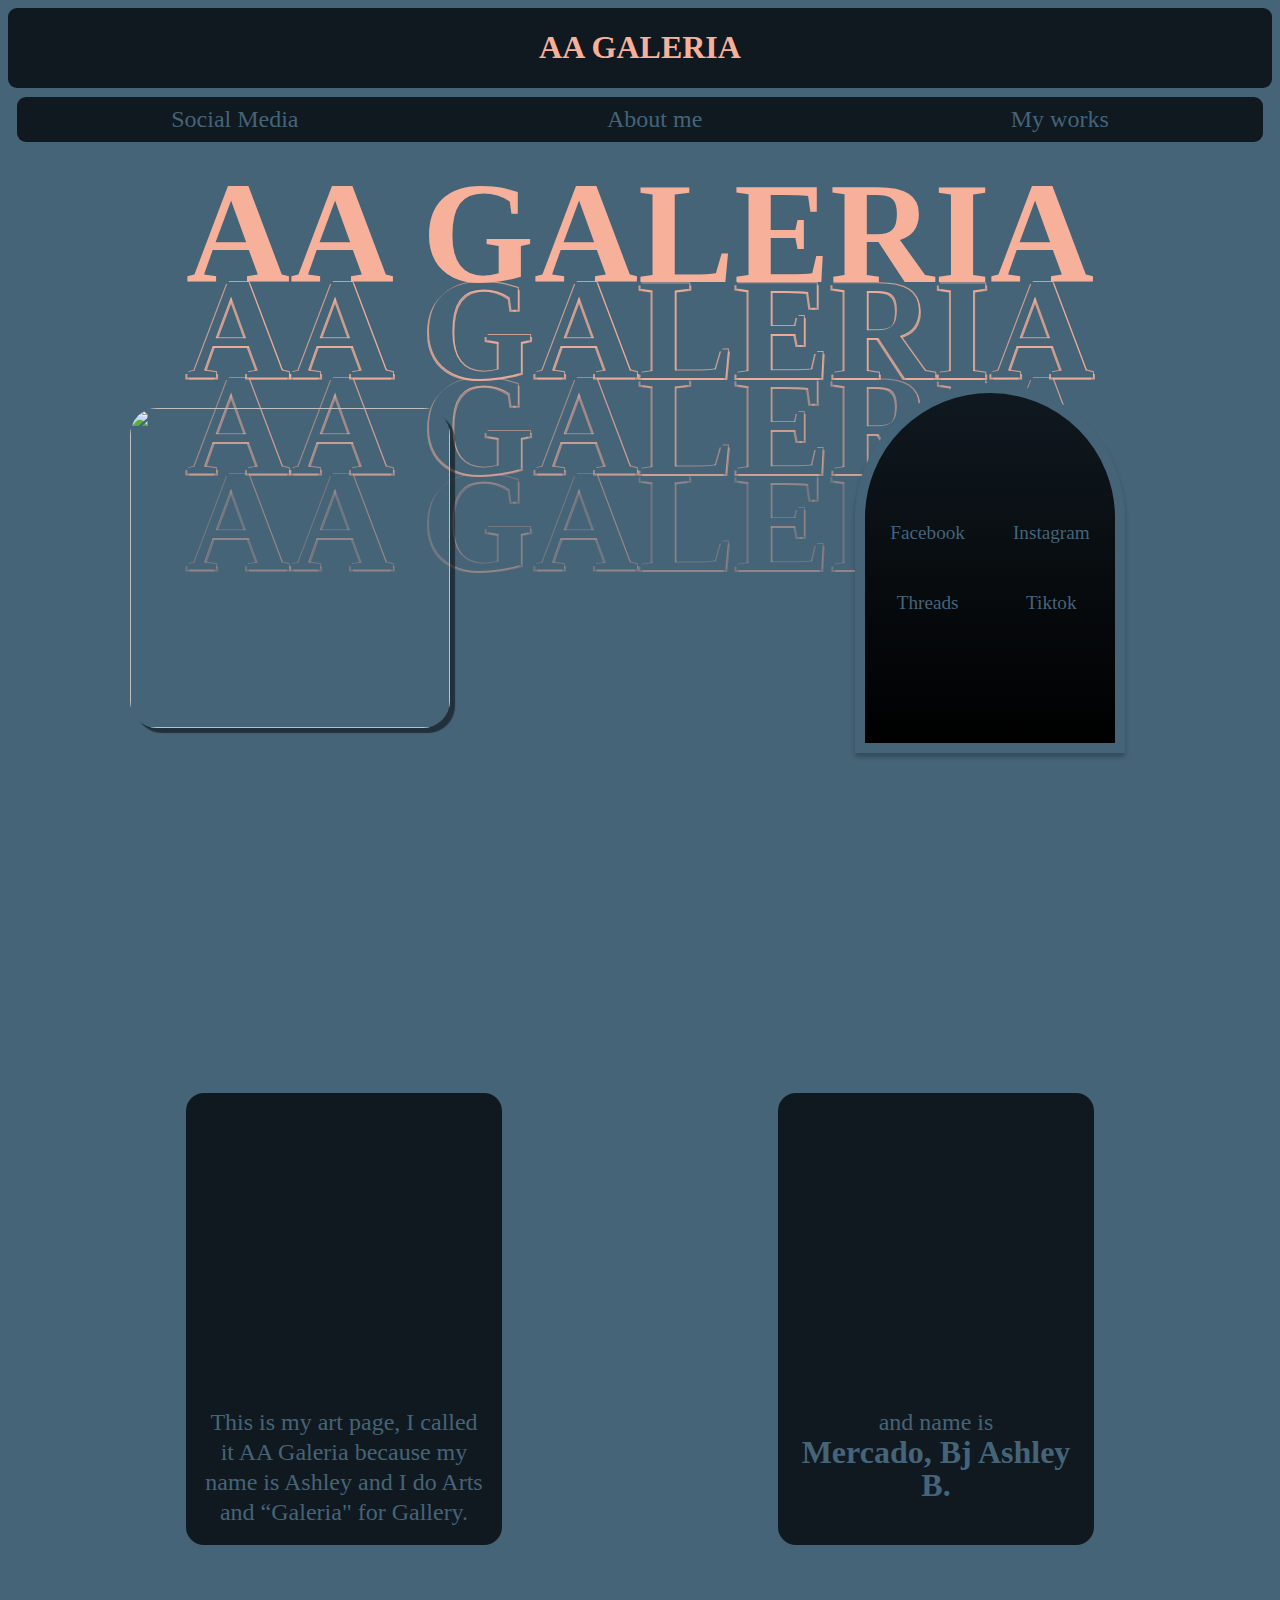
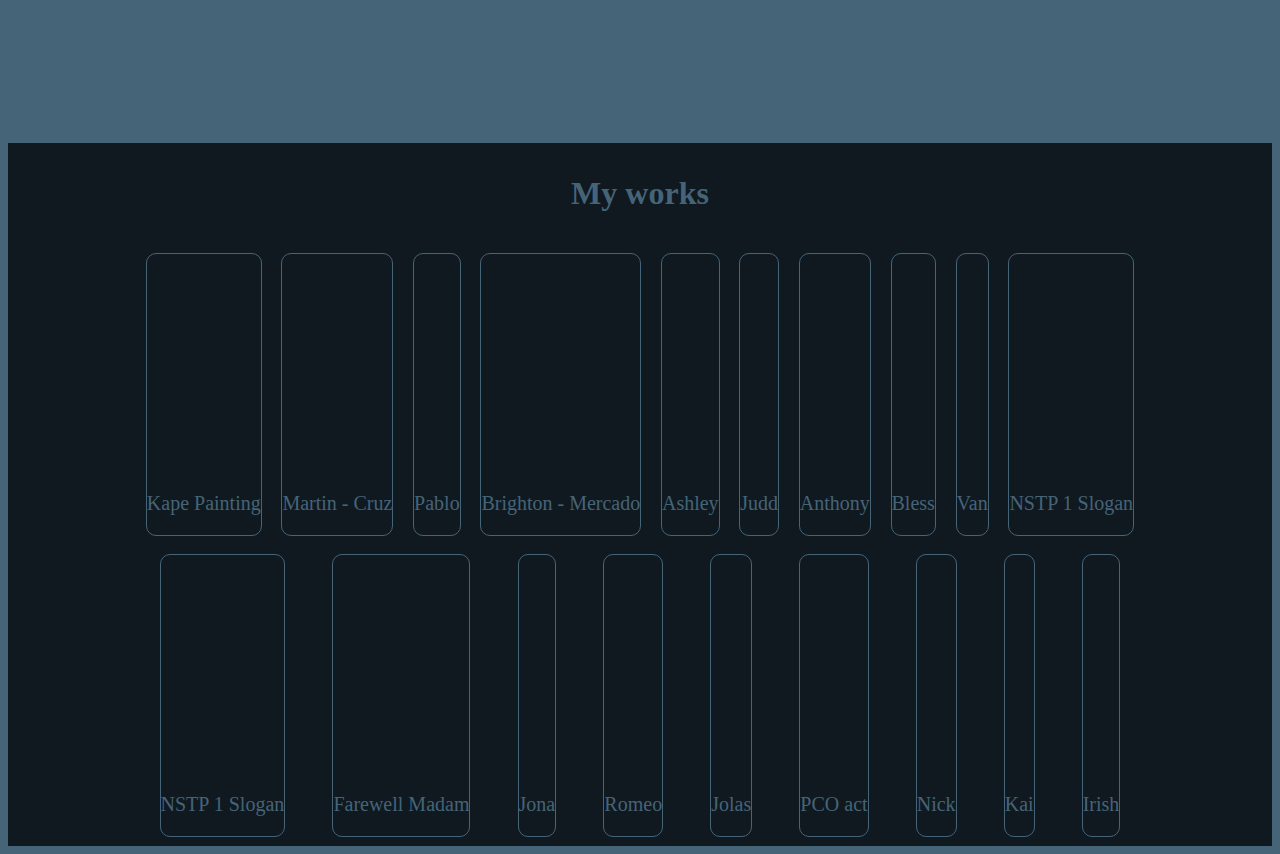
==== commit 5f913c23: ":)" ====
--- a/index.html
+++ b/index.html
@@ -102,6 +102,9 @@
     </section>
 
     <section class="works_sect">
+        <p class="my_works">
+            My works
+        </p>
         <div class="cont4" id="works_section">
             <div class="proj">
                 <img class="proj_img" src="https://res.cloudinary.com/damtc4g0q/image/upload/v1724324944/kape_painting_dnzcnm.jpg" alt="">
@@ -128,6 +131,111 @@
                 <img class="proj_img" src="https://res.cloudinary.com/damtc4g0q/image/upload/v1724445425/them_uvnjjq.jpg" alt="">
                 <p class="proj_ttl">
                     Brighton - Mercado
+                </p>
+            </div>
+
+            <div class="proj">
+                <img class="proj_img" src="https://res.cloudinary.com/damtc4g0q/image/upload/v1725653648/c4f2db0bc50a1541927b66aab34a5292_mjkt1x.jpg" alt="">
+                <p class="proj_ttl">
+                    Ashley
+                </p>
+            </div>
+
+            <div class="proj">
+                <img class="proj_img" src="https://res.cloudinary.com/damtc4g0q/image/upload/v1725653648/cf83efc439f8892f8b87af64c458e676_chyubn.jpg" alt="">
+                <p class="proj_ttl">
+                    Judd
+                </p>
+            </div>
+
+            <div class="proj">
+                <img class="proj_img" src="https://res.cloudinary.com/damtc4g0q/image/upload/v1725653648/fbbe6bca1aa0f88f326127bcc78aaa6e_fl4bgy.jpg" alt="">
+                <p class="proj_ttl">
+                    Anthony
+                </p>
+            </div>
+
+            <div class="proj">
+                <img class="proj_img" src="https://res.cloudinary.com/damtc4g0q/image/upload/v1725653648/998584647c91dae0157a695dd8a26766_ewam0e.jpg" alt="">
+                <p class="proj_ttl">
+                    Bless
+                </p>
+            </div>
+
+            <div class="proj">
+                <img class="proj_img" src="https://res.cloudinary.com/damtc4g0q/image/upload/v1725653649/d8c2d8271218bb459b2ae8a3237379b3_fmtn3b.jpg" alt="">
+                <p class="proj_ttl">
+                    Van
+                </p>
+            </div>
+
+            <div class="proj">
+                <img class="proj_img" src="https://res.cloudinary.com/damtc4g0q/image/upload/v1725653650/FB_IMG_1725628121394_izstdr.jpg" alt="">
+                <p class="proj_ttl">
+                    NSTP 1 Slogan
+                </p>
+            </div>
+
+            <div class="proj">
+                <img class="proj_img" src="https://res.cloudinary.com/damtc4g0q/image/upload/v1725653650/FB_IMG_1725628118897_ohsufx.jpg" alt="">
+                <p class="proj_ttl">
+                    NSTP 1 Slogan
+                </p>
+            </div>
+
+            <div class="proj">
+                <img class="proj_img" src="https://res.cloudinary.com/damtc4g0q/image/upload/v1725653650/FB_IMG_1725628129010_uvipng.jpg" alt="">
+                <p class="proj_ttl">
+                    Farewell Madam
+                </p>
+            </div>
+
+            <div class="proj">
+                <img class="proj_img" src="https://res.cloudinary.com/damtc4g0q/image/upload/v1725653649/a1e0e18d69d7bdfbebe6879a2806fba0_rixowx.jpg" alt="">
+                <p class="proj_ttl">
+                    Jona
+                </p>
+            </div>
+
+            <div class="proj">
+                <img class="proj_img" src="https://res.cloudinary.com/damtc4g0q/image/upload/v1725653648/1bba734da9ac41abf97b0d55150c7778_rsrlrn.jpg" alt="">
+                <p class="proj_ttl">
+                    Romeo
+                </p>
+            </div>
+
+            <div class="proj">
+                <img class="proj_img" src="https://res.cloudinary.com/damtc4g0q/image/upload/v1725653648/b73f0be0584bffc901f488f2fe89b603_bpprki.jpg" alt="">
+                <p class="proj_ttl">
+                    Jolas
+                </p>
+            </div>
+
+            <div class="proj">
+                <img class="proj_img" src="https://res.cloudinary.com/damtc4g0q/image/upload/v1725653649/FB_IMG_1725628105412_oihlq3.jpg" alt="">
+                <p class="proj_ttl">
+                    PCO act
+                </p>
+            </div>
+
+            <div class="proj">
+                <img class="proj_img" src="https://res.cloudinary.com/damtc4g0q/image/upload/v1725653649/198a4cce23b53c56040392367f57cf70_e4oqqt.jpg" alt="">
+                <p class="proj_ttl">
+                    Nick
+                </p>
+            </div>
+
+            <div class="proj">
+                <img class="proj_img" src="https://res.cloudinary.com/damtc4g0q/image/upload/v1725653649/4c3205a4478942d4958fb97ecd0c3986_co7p7p.jpg" alt="">
+                <p class="proj_ttl">
+                    Kai
+                </p>
+            </div>
+
+            <div class="proj">
+                <img class="proj_img" src="https://res.cloudinary.com/damtc4g0q/image/upload/v1725653649/2b7f07220d5a102fb64237ee3a2483b7_oenqzt.jpg" alt="">
+                <p class="proj_ttl">
+                    Irish
                 </p>
             </div>
         </div>
--- a/works_style.css
+++ b/works_style.css
@@ -1,7 +1,9 @@
 .works_sect {
     background-color: rgb(16, 25, 32);
     display: flex;
-    justify-content: center;
+    align-items: center;
+    /* justify-content: center; */
+    flex-direction: column;
 }
 
 .cont4 {
@@ -9,9 +11,25 @@
     /* grid-template-columns: auto auto auto; */
     /* place-items: center; */
     display: flex;
+    flex-direction: column;
     align-items: center;
-    flex-direction: column;
     /* justify-content: space-around; */
+}
+
+.my_works {
+    font-family: 'Old Standard TT';
+    font-weight: bold;
+    font-size: 32px;
+    text-align: center;
+                
+    /* color: rgb(247, 176, 154); */
+    color: #456478;
+
+    transition: color 0.5s;
+}
+
+.my_works:hover {
+    color: rgb(247, 176, 154);
 }
 
 .proj {
